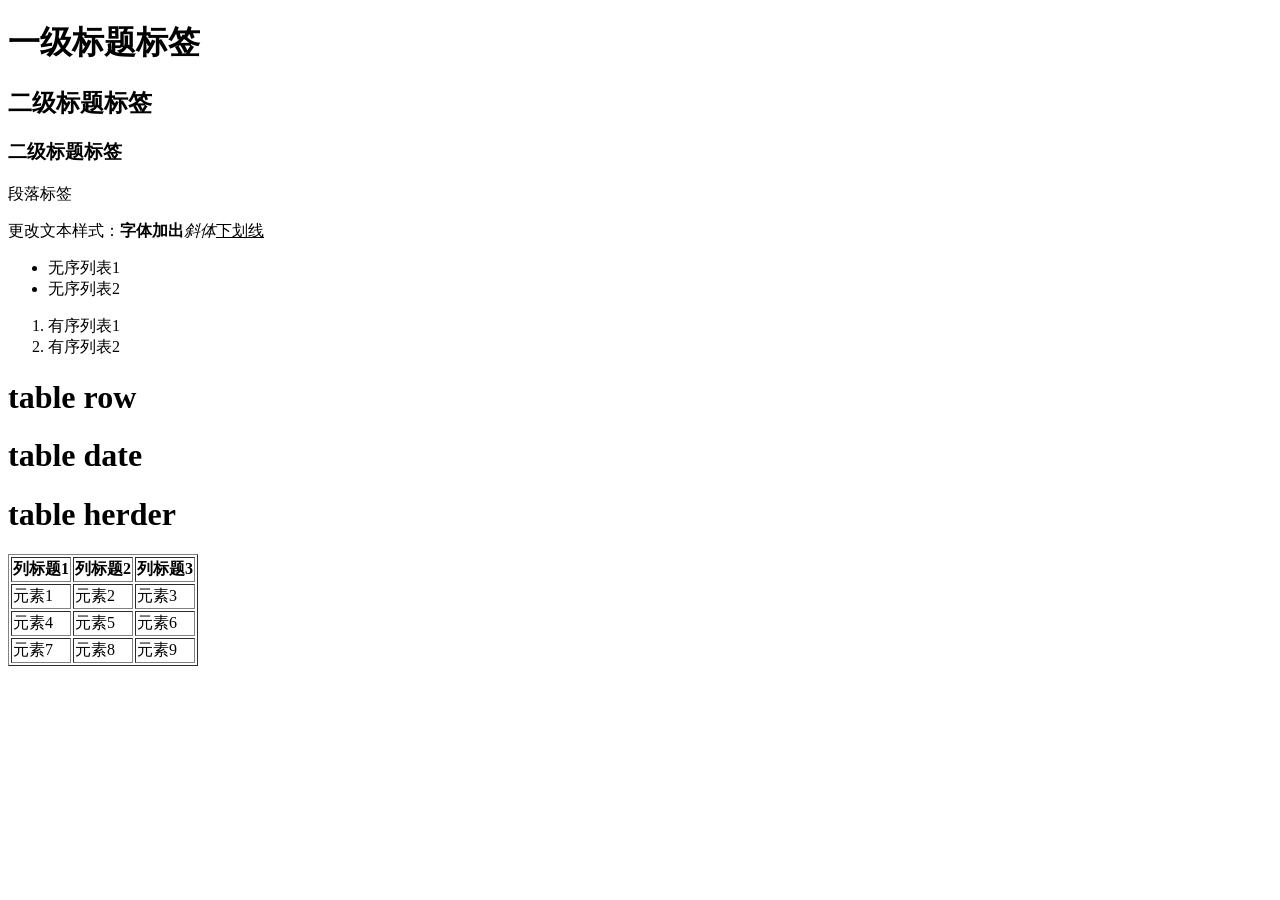
==== 01常见文本标签.html @ ca61dd53 "1" ====
<!DOCTYPE html>
<html lang="en">

<head>
    <meta charset="UTF-8">
    <meta name="viewport" content="width=device-width, initial-scale=1.0">
    <title>HTML 练习</title>
</head>

<body>
    <h1>一级标题标签</h1>
    <h2>二级标题标签</h2>
    <h3>二级标题标签</h3>
    <p>段落标签</p>
    <p>
        更改文本样式：<b>字体加出</b><i>斜体</i><u>下划线</u>
    </p>

    <ul>
        <li>无序列表1</li>
        <li>无序列表2</li>
    </ul>

    <ol>
        <li>有序列表1</li>
        <li>有序列表2</li>
    </ol>

    <h1>table row</h1>
    <h1>table date</h1>
    <h1>table herder</h1>
    <table border="1">
        <tr>
            <th>列标题1</th>
            <th>列标题2</th>
            <th>列标题3</th>
        </tr>
        <tr>
            <td>元素1</td>
            <td>元素2</td>
            <td>元素3</td>
        </tr>
        <tr>
            <td>元素4</td>
            <td>元素5</td>
            <td>元素6</td>
        </tr>
        <tr>
            <td>元素7</td>
            <td>元素8</td>
            <td>元素9</td>
        </tr>
    </table>
</body>

</html>
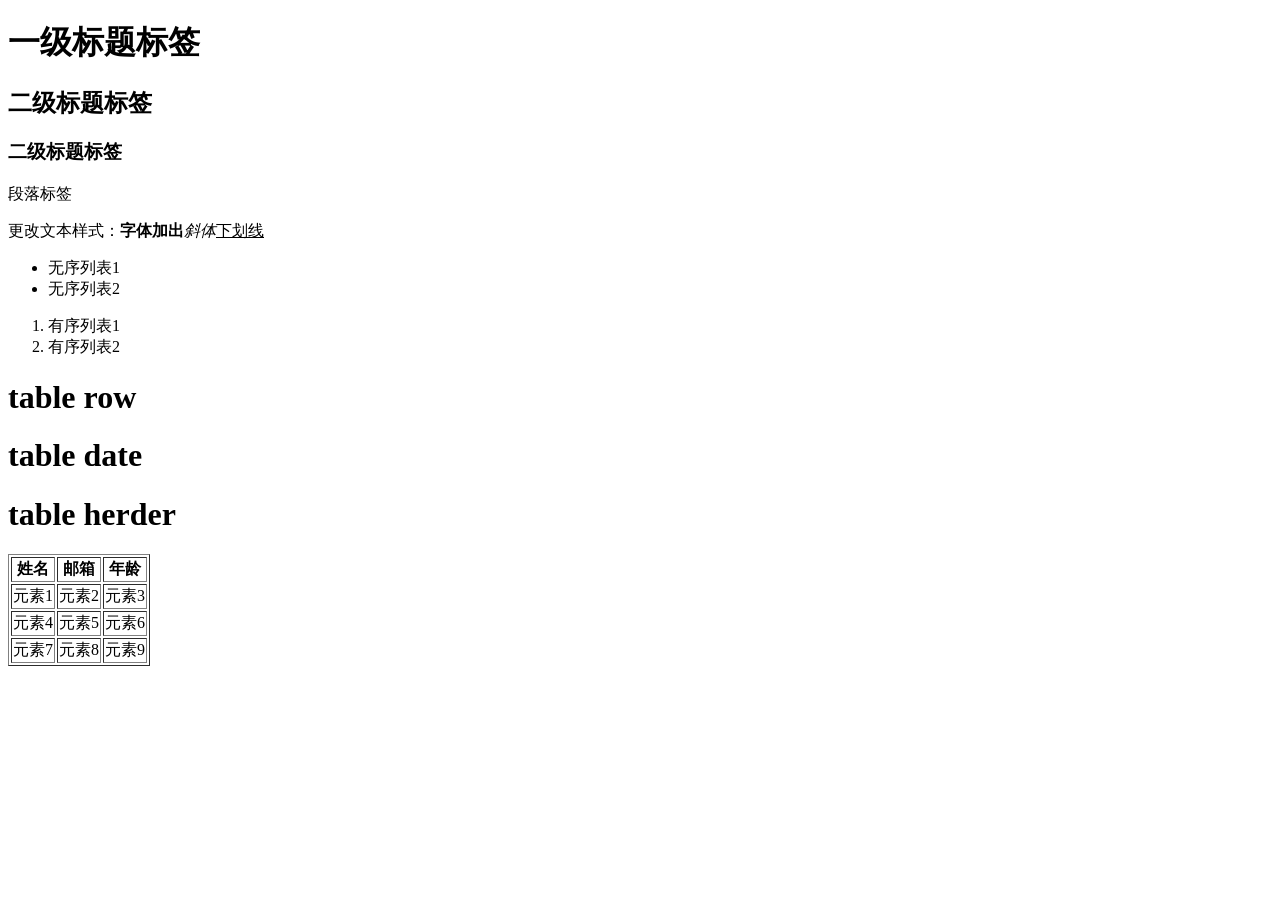
==== commit 2ebba236: "1" ====
--- a/01常见文本标签.html
+++ b/01常见文本标签.html
@@ -15,12 +15,12 @@
     <p>
         更改文本样式：<b>字体加出</b><i>斜体</i><u>下划线</u>
     </p>
-
+    <!-- 无序列表 -->
     <ul>
         <li>无序列表1</li>
         <li>无序列表2</li>
     </ul>
-
+    <!-- 有序列表 -->
     <ol>
         <li>有序列表1</li>
         <li>有序列表2</li>
@@ -29,27 +29,33 @@
     <h1>table row</h1>
     <h1>table date</h1>
     <h1>table herder</h1>
+    <!-- 表格 tr表示行 th表示列-->
     <table border="1">
-        <tr>
-            <th>列标题1</th>
-            <th>列标题2</th>
-            <th>列标题3</th>
-        </tr>
-        <tr>
-            <td>元素1</td>
-            <td>元素2</td>
-            <td>元素3</td>
-        </tr>
-        <tr>
-            <td>元素4</td>
-            <td>元素5</td>
-            <td>元素6</td>
-        </tr>
-        <tr>
-            <td>元素7</td>
-            <td>元素8</td>
-            <td>元素9</td>
-        </tr>
+        <thead>
+            <tr>
+                <th>姓名</th>
+                <th>邮箱</th>
+                <th>年龄</th>
+            </tr>
+        </thead>
+        <tbody>
+            <tr>
+                <td>元素1</td>
+                <td>元素2</td>
+                <td>元素3</td>
+            </tr>
+            <tr>
+                <td>元素4</td>
+                <td>元素5</td>
+                <td>元素6</td>
+            </tr>
+            <tr>
+                <td>元素7</td>
+                <td>元素8</td>
+                <td>元素9</td>
+            </tr>
+        </tbody>
+        
     </table>
 </body>
 
